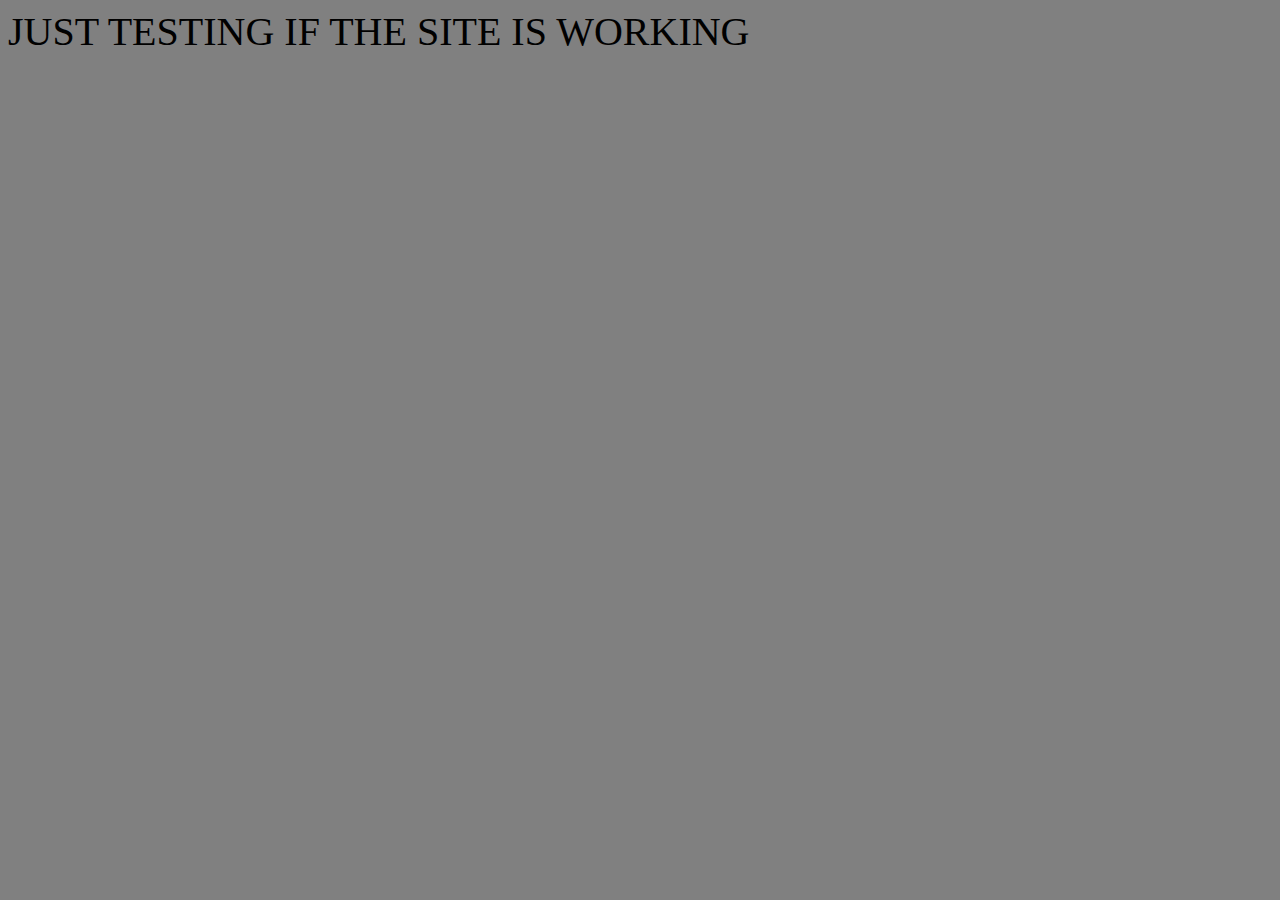
==== index.html @ d51a85ac "initial commit" ====
<!DOCTYPE html>
<!--[if lt IE 7]>      <html class="no-js lt-ie9 lt-ie8 lt-ie7"> <![endif]-->
<!--[if IE 7]>         <html class="no-js lt-ie9 lt-ie8"> <![endif]-->
<!--[if IE 8]>         <html class="no-js lt-ie9"> <![endif]-->
<!--[if gt IE 8]><!--> <html class="no-js"> <!--<![endif]-->
    <head>
        <meta charset="utf-8">
        <meta http-equiv="X-UA-Compatible" content="IE=edge">
        <title>CST CAPSTONE</title>
        <meta name="description" content="">
        <meta name="viewport" content="width=device-width, initial-scale=1">
        <link rel="stylesheet" href="styles.css">
        <script src="javascript.js"></script>
        <script src="https://ajax.googleapis.com/ajax/libs/jquery/3.3.1/jquery.min.js"></script>
    </head>
    <body>
        <!--[if lt IE 7]>
            <p class="browsehappy">You are using an <strong>outdated</strong> browser. Please <a href="#">upgrade your browser</a> to improve your experience.</p>
        <![endif]-->
        Just testing if the site is working 
        <script src="" async defer></script>
    </body>
</html>
---- styles.css ----
body {
    background-color: grey;
    font-size: 40px;
    text-transform: uppercase;
}
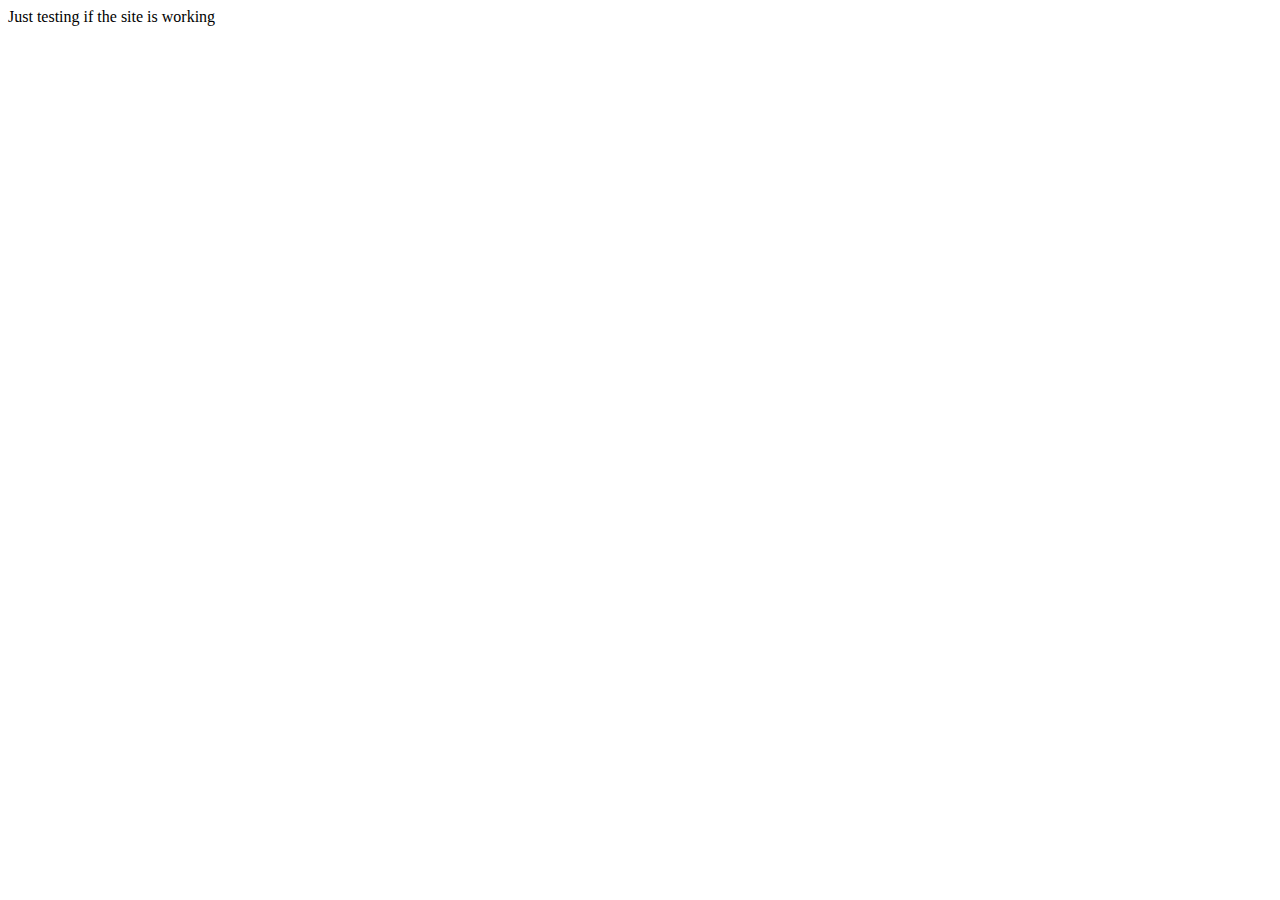
==== commit b5f7607f: "added root html file" ====
--- a/index.html
+++ b/index.html
@@ -10,9 +10,7 @@
         <meta name="description" content="">
         <meta name="viewport" content="width=device-width, initial-scale=1">
         <link rel="stylesheet" href="styles.css">
-        <script src="javascript.js"></script>
-        <script src="https://ajax.googleapis.com/ajax/libs/jquery/3.3.1/jquery.min.js"></script>
-    </head>
+       </head>
     <body>
         <!--[if lt IE 7]>
             <p class="browsehappy">You are using an <strong>outdated</strong> browser. Please <a href="#">upgrade your browser</a> to improve your experience.</p>
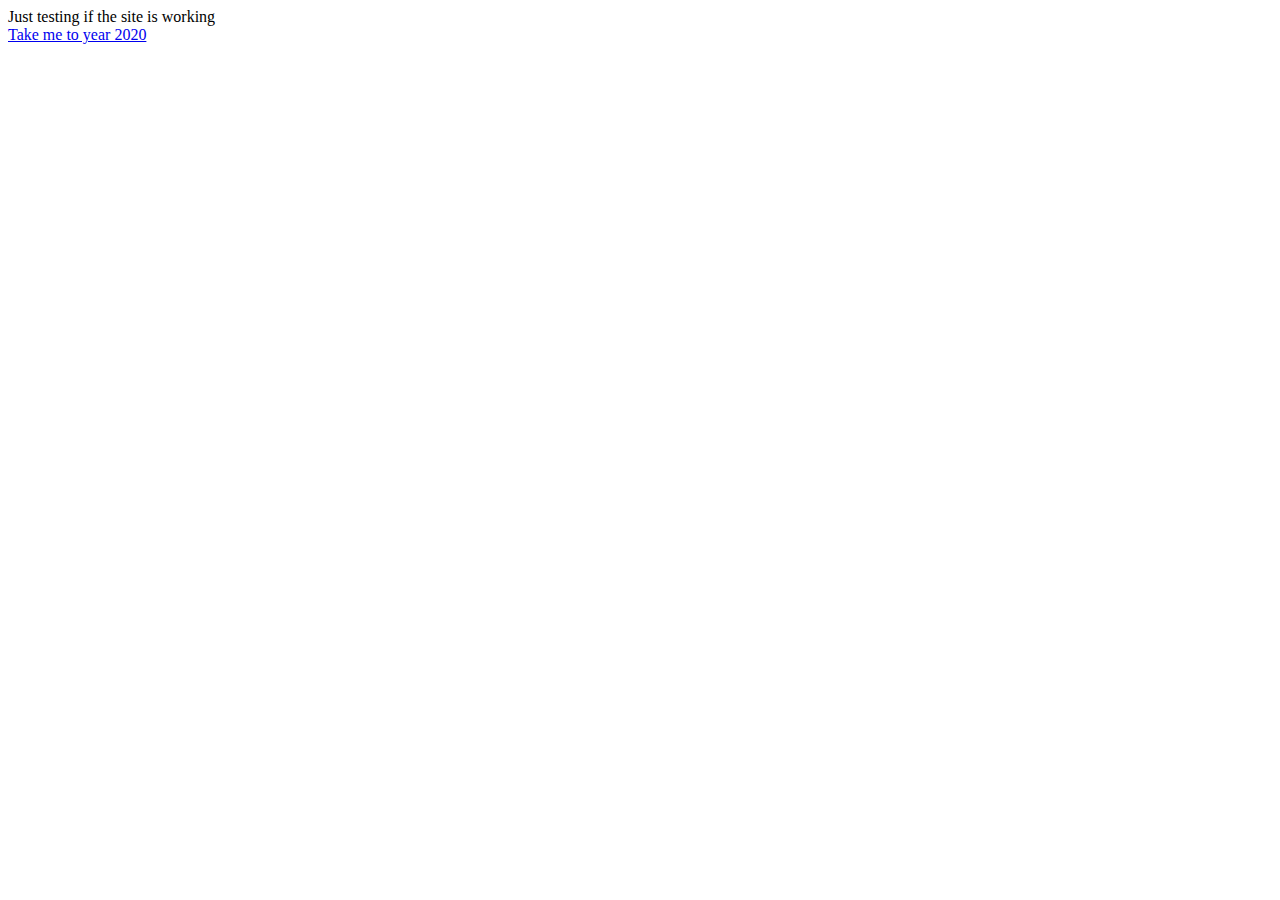
==== commit 39f3b30b: "fixed issue with root html" ====
--- a/index.html
+++ b/index.html
@@ -2,20 +2,23 @@
 <!--[if lt IE 7]>      <html class="no-js lt-ie9 lt-ie8 lt-ie7"> <![endif]-->
 <!--[if IE 7]>         <html class="no-js lt-ie9 lt-ie8"> <![endif]-->
 <!--[if IE 8]>         <html class="no-js lt-ie9"> <![endif]-->
-<!--[if gt IE 8]><!--> <html class="no-js"> <!--<![endif]-->
-    <head>
-        <meta charset="utf-8">
-        <meta http-equiv="X-UA-Compatible" content="IE=edge">
-        <title>CST CAPSTONE</title>
-        <meta name="description" content="">
-        <meta name="viewport" content="width=device-width, initial-scale=1">
-        <link rel="stylesheet" href="styles.css">
-       </head>
-    <body>
-        <!--[if lt IE 7]>
-            <p class="browsehappy">You are using an <strong>outdated</strong> browser. Please <a href="#">upgrade your browser</a> to improve your experience.</p>
-        <![endif]-->
-        Just testing if the site is working 
-        <script src="" async defer></script>
-    </body>
+<!--[if gt IE 8]><!-->
+<!--<![endif]-->
+
+<head>
+    <meta charset="utf-8">
+    <meta http-equiv="X-UA-Compatible" content="IE=edge">
+    <title>CST</title>
+    <meta name="description" content="">
+    <meta name="viewport" content="width=device-width, initial-scale=1">
+</head>
+
+<body>
+    Just testing if the site is working
+    
+    <div>
+        <a href="src/2020/2020.html">Take me to year 2020</a>
+    </div>
+</body>
+
 </html>